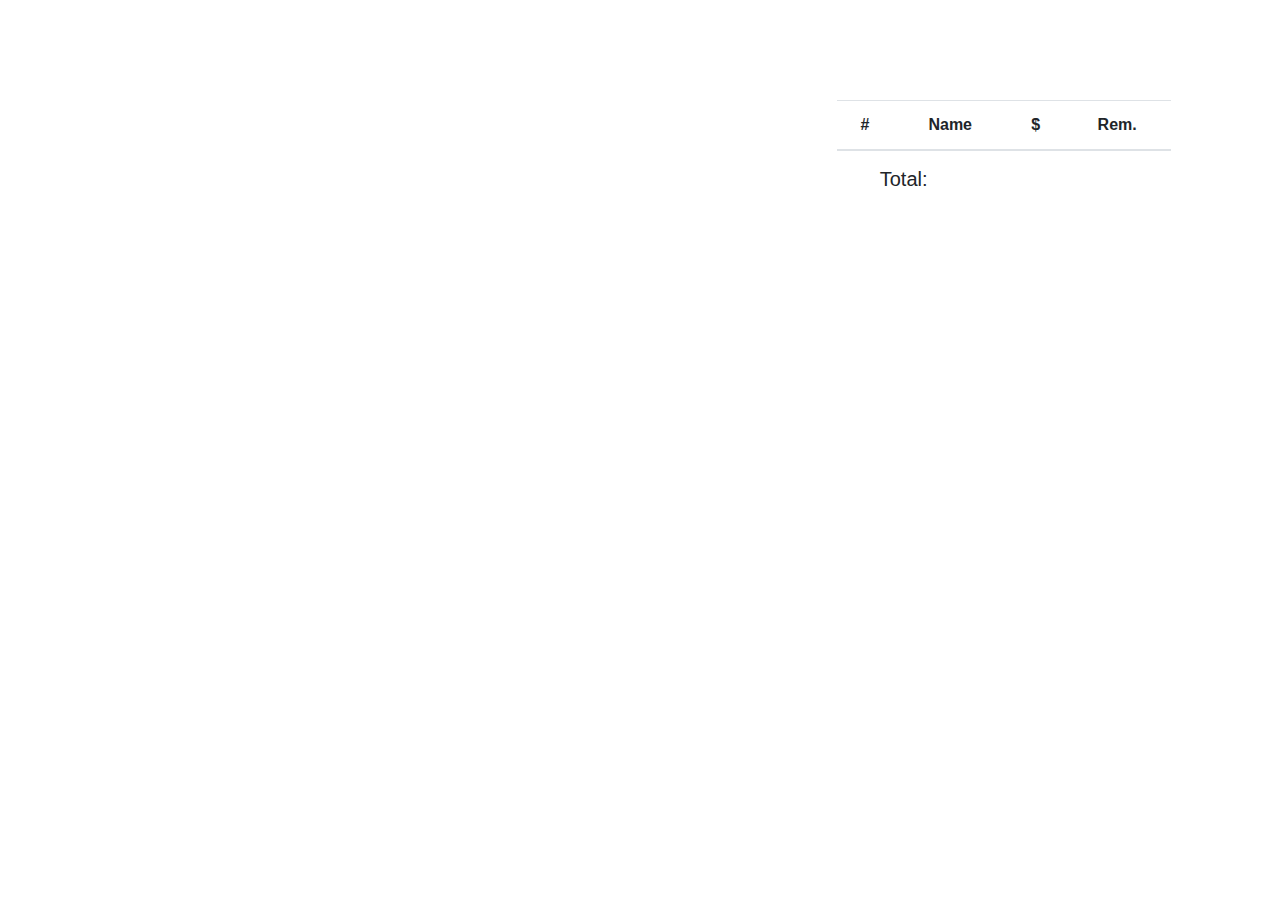
==== index.html @ f6c058e3 "initial commit, TODO: checkout page, multiple items" ====
<!DOCTYPE html>
<html lang="en" dir="ltr">
  <head>
    <meta charset="utf-8">
    <title> Shopping Cart </title>
  </head>
  <link rel="stylesheet" href="https://stackpath.bootstrapcdn.com/bootstrap/4.3.1/css/bootstrap.min.css" integrity="sha384-ggOyR0iXCbMQv3Xipma34MD+dH/1fQ784/j6cY/iJTQUOhcWr7x9JvoRxT2MZw1T" crossorigin="anonymous">
  <link rel="stylesheet" href="./static/css/main.css">
  <body>

<!-- using javascript to get navbar -->
<header></header>


<main>
  <div class="row">
    <div class="col-md-10 offset-md-1">
      <div class="row">
        <div class="col-md-8 insert-cards">
        <!-- cards are in here -->


      </div> <!-- end col 8 -->
      <div class="col-md-4">
        <table class="table extra-margin-top">
          <thead class="head">
            <tr>
              <th>#</th>
              <th>Name</th>
              <th>$</th>
              <th>Rem.</th>
            </tr>
          </thead>
          <tbody class="body"></tbody>
        </table>
        <div class="row">
          <div class="col-md-12">
            <div class="col-md-10 offset-md-1">
              <h5>Total: <span id="total"></span></h5>
            </div>
          </div>
        </div>
        
      </div> <!--end col 4 -->
      </div> <!-- end row -->
    </div> <!--end col md 10 -->


  </div> <!-- end row -->

  <!--  -->
</main>








  <!-- jquery file -->
  <script   src="https://code.jquery.com/jquery-3.4.1.min.js"   integrity="sha256-CSXorXvZcTkaix6Yvo6HppcZGetbYMGWSFlBw8HfCJo="   crossorigin="anonymous"></script>
  <!-- bootstrap js files  -->
  <script src="https://cdnjs.cloudflare.com/ajax/libs/popper.js/1.12.9/umd/popper.min.js" integrity="sha384-ApNbgh9B+Y1QKtv3Rn7W3mgPxhU9K/ScQsAP7hUibX39j7fakFPskvXusvfa0b4Q" crossorigin="anonymous"></script>
  <script src="https://maxcdn.bootstrapcdn.com/bootstrap/4.0.0/js/bootstrap.min.js" integrity="sha384-JZR6Spejh4U02d8jOt6vLEHfe/JQGiRRSQQxSfFWpi1MquVdAyjUar5+76PVCmYl" crossorigin="anonymous"></script>
  <!-- own js files  -->
  <script src="./static/js/app.js">
  </script>
  </body>

</html>
---- static/css/main.css ----
.card {
  height: 410px;
  width: 220px;
  padding: 10px;
  margin-top: 100px;
  display: inline-block;
  margin-left: 6px;
  margin-right: 6px;
}
img {
  height: 220px;
  width: 100%;
  margin: 5px auto;
}
.card-title {
  font-weight: bold;
  font-size: 130%;
  padding: 3px;
}
.card-text {
  padding: 3px;
}
.btn {
  margin-top: 10px;
  background-color: green;
  cursor: pointer;
}
.btn:hover {
  color: white!important;
}
.item-price {
  padding: 3px;
}
.extra-margin-top {
  margin-top: 100px;
}
.head {
  text-align: center;
}
.body {
  text-align: center;
}
.remove {
  height: 50%;
  width: 100%;
  background-color: red;
  color: white;
  text-align: center;
  display: block;
  border-radius: 5px;
  cursor: pointer;
}
.remove:hover {
  color: white!important;  
}
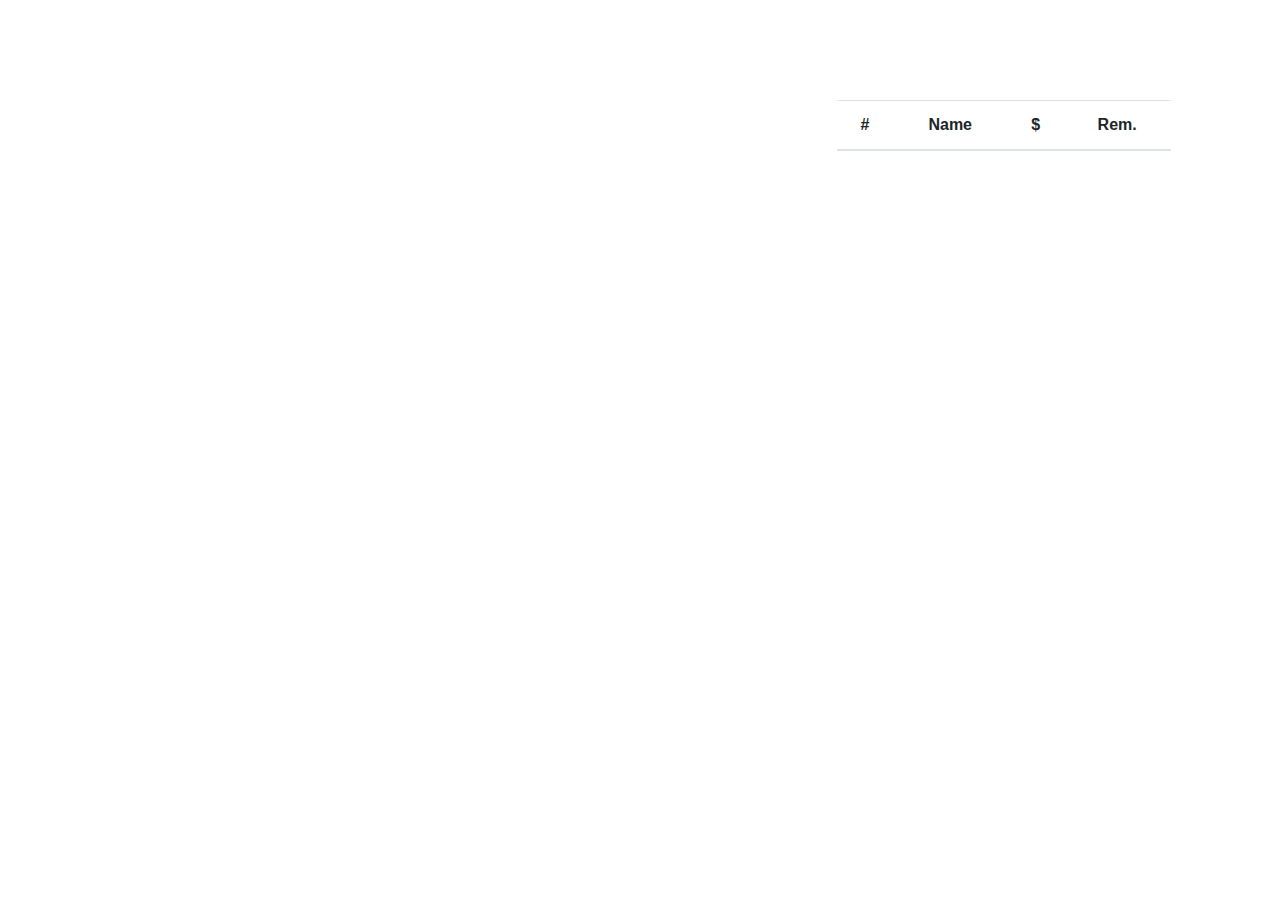
==== commit d8aa9899: "added more functionality" ====
--- a/index.html
+++ b/index.html
@@ -36,11 +36,11 @@
         <div class="row">
           <div class="col-md-12">
             <div class="col-md-10 offset-md-1">
-              <h5>Total: <span id="total"></span></h5>
+              <h5><span id="total"></span></h5>
             </div>
           </div>
         </div>
-        
+
       </div> <!--end col 4 -->
       </div> <!-- end row -->
     </div> <!--end col md 10 -->
